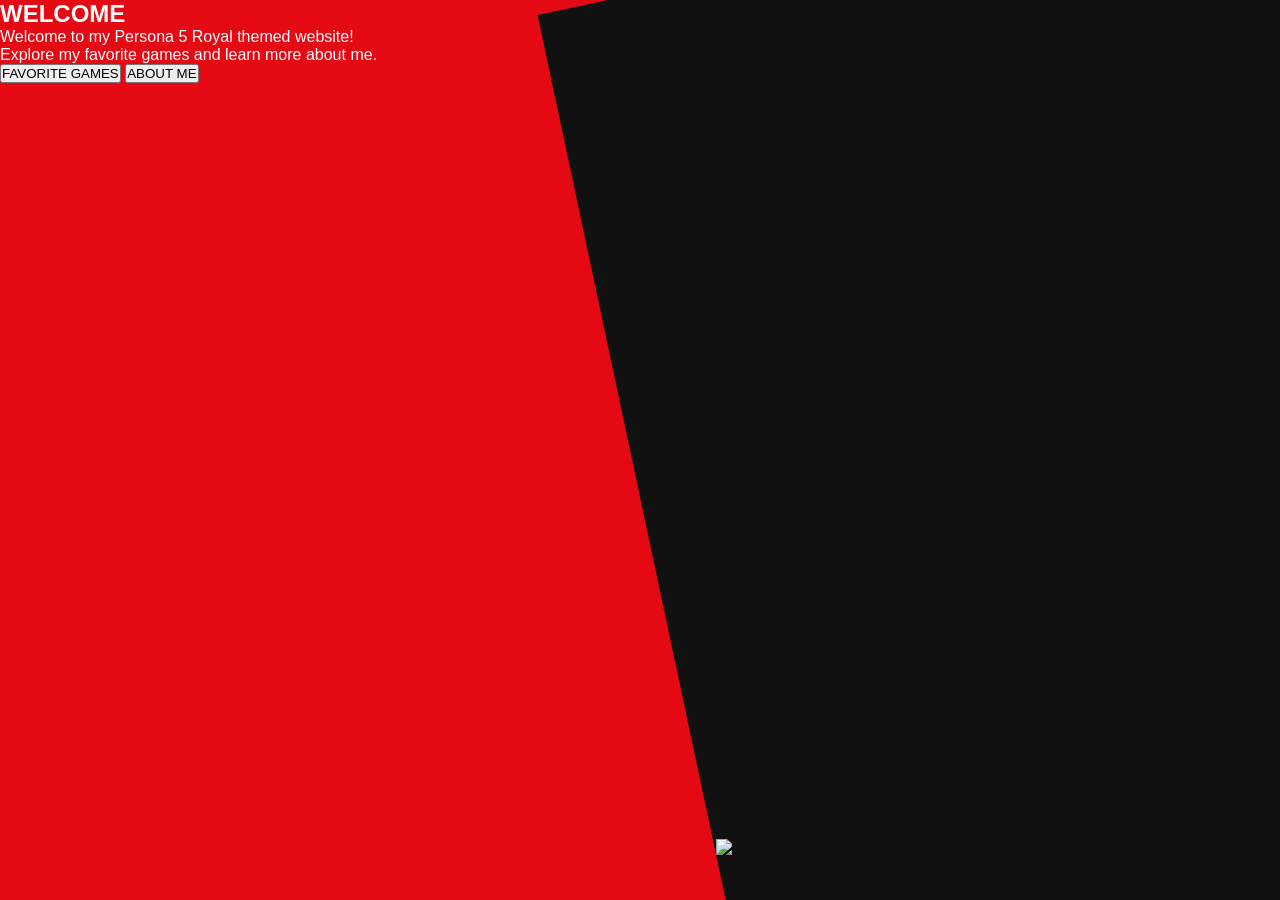
==== index.html @ f6bbac30 "Rename HTML.html to index.html" ====
<!DOCTYPE html>
<html lang="en">

<head>
    <meta charset="UTF-8">
    <meta name="viewport" content="width=device-width, initial-scale=1.0">

    <title>My Persona 5 Royal Website</title>

    <link rel="stylesheet" href="style.css">
</head>

<body>
   

    <!-- Background -->
    <div class="background"></div>

    <!-- Music -->
    <audio id="music" loop>
        <source src="assets/music.mp3" type="audio/mpeg">
    </audio>

    <!-- Button Sound -->
    <audio id="sfx">
        <source src="assets/sfx.mp3" type="audio/mpeg">
    </audio>


    <!-- HOME PAGE -->
    <section id="home" class="page active">

        <img src="assets/menu1.png" class="menu-image">

        <div class="content">

            <h1>WELCOME</h1>

            <p>
                Welcome to my Persona 5 Royal themed website!
            </p>

            <p>
                Explore my favorite games and learn more about me.
            </p>

            <div class="buttons">

                <button onclick="showPage('games')">
                    FAVORITE GAMES
                </button>

                <button onclick="showPage('about')">
                    ABOUT ME
                </button>

            </div>

        </div>

    </section>


    <!-- FAVORITE GAMES PAGE -->
    <section id="games" class="page">

        <img src="assets/menu2.png" class="menu-image">

        <div class="content">

            <h1>FAVORITE GAMES</h1>

            <div class="game-list">

                <div class="game">
                    <h2>GAME 1</h2>
                    <p>Write a short description here.</p>
                </div>

                <div class="game">
                    <h2>GAME 2</h2>
                    <p>Write a short description here.</p>
                </div>

                <div class="game">
                    <h2>GAME 3</h2>
                    <p>Write a short description here.</p>
                </div>

            </div>

            <button onclick="showPage('home')">
                BACK
            </button>

        </div>

    </section>


    <!-- ABOUT ME PAGE -->
    <section id="about" class="page">

        <img src="assets/menu3.png" class="menu-image">

        <div class="content">

            <h1>ABOUT ME</h1>

            <img src="assets/aboutme.png"
                 class="about-image"
                 alt="About Me">

            <p>
                Hello! My name is YOUR NAME.
            </p>

            <p>
                I am a first-year college student.
            </p>

            <p>
                I enjoy gaming, watching anime, and
                spending time with my friends.
            </p>

            <p>
                This website was created as a simple
                introduction about myself and my interests.
            </p>

            <a href="assets/cv.pdf" download>
                <button>
                    DOWNLOAD CV
                </button>
            </a>

            <button onclick="showPage('home')">
                BACK
            </button>

        </div>

    </section>



    <script src="java.js"> </script>

</body>

</html>
---- style.css ----
* {
    box-sizing: border-box;
    margin: 0;
    padding: 0;
}

body {
    cursor: url(normal.png), auto;
    font-family: Arial, sans-serif;
    background: #111;
    color: white;
    overflow: hidden;
}


/* =========================
   BACKGROUND
   ========================= */

.background {
    position: fixed;
    width: 100%;
    height: 100%;
    background: #e50914;
    z-index: -1;
}


/* Black diagonal shape */

.background::after {
    content: "";
    position: absolute;
    width: 70%;
    height: 120%;
    background: #111;
    transform: rotate(-12deg);
    right: -20%;
    top: -10%;
}


/* =========================
   PAGES
   ========================= */

.page {
    display: none;
    position: relative;
    width: 100%;
    height: 100vh;
    overflow: hidden;
}

.page.active {
    display: block;
}


/* =========================
   MENU IMAGE
   ========================= */

.menu-image {
    position: absolute;
    width: 45%;
    max-width: 500px;
    right: 5%;
    bottom: 5%;

    max-height: 80vh;
    object-fit: contain;

    z-index:

    button, a{cursor: url(normal.png), pointer;

    }
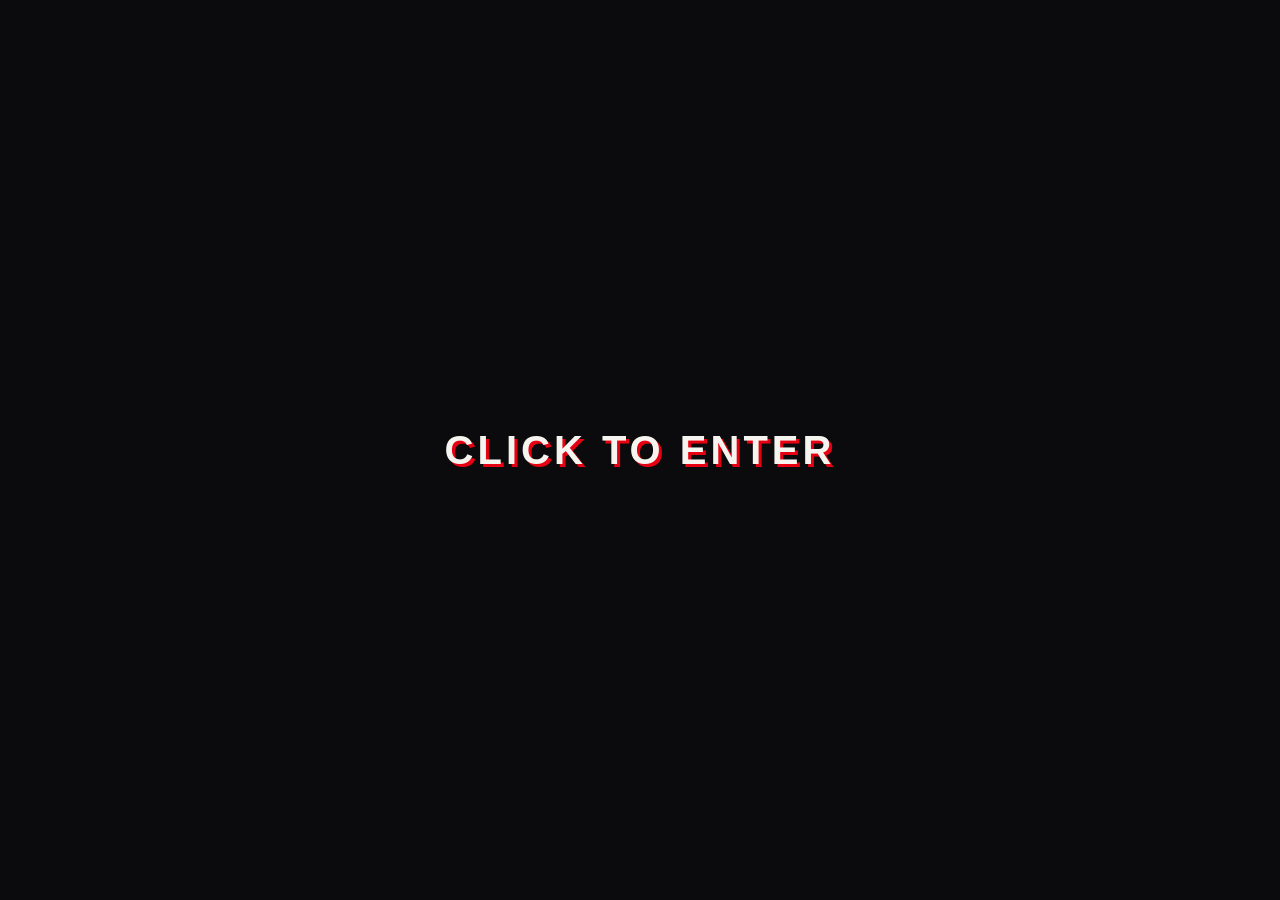
==== commit 72b9d3a0: "Rename HTML.html to index.html" ====
--- a/index.html
+++ b/index.html
@@ -1,152 +1,122 @@
 <!DOCTYPE html>
 <html lang="en">
+<head>
+  <meta charset="UTF-8">
+  <meta name="viewport" content="width=device-width, initial-scale=1.0">
+  <title>My Portfolio</title>
+  <link rel="stylesheet" href="style.css">
+</head>
+<body data-screen="home">
 
-<head>
-    <meta charset="UTF-8">
-    <meta name="viewport" content="width=device-width, initial-scale=1.0">
+<!-- INTRO SCREEN -->
+<div id="intro">
+  <h1>CLICK TO ENTER</h1>
+</div>
 
-    <title>My Persona 5 Royal Website</title>
+<!-- MENU TRANSITION IMAGES -->
+<img class="menu-art" id="art-home"     src="home.jpg"    alt="">
+<img class="menu-art" id="art-projects" src="about.jpg"   alt="">
+<img class="menu-art" id="art-skills"   src="skills.jpg"  alt="">
+<img class="menu-art" id="art-about"    src="about.jpg"   alt="">
 
-    <link rel="stylesheet" href="style.css">
-</head>
+<!-- BACKGROUND -->
+<div id="bg"></div>
+<div id="slash"></div>
 
-<body>
-   
+<!-- SCREEN WIPE -->
+<div id="wipe">
+  <div class="pane p1"></div>
+  <div class="pane p2"></div>
+  <div class="pane p3"></div>
+</div>
 
-    <!-- Background -->
-    <div class="background"></div>
+<!-- MAIN APP -->
+<div id="app">
 
-    <!-- Music -->
-    <audio id="music" loop>
-        <source src="assets/music.mp3" type="audio/mpeg">
-    </audio>
+  <!-- TOP BAR -->
+  <div id="topbar">
+    <div class="tag">Webpage //Kwer Dustin</div>
+    <div class="tag white">IT Student</div>
+  </div>
 
-    <!-- Button Sound -->
-    <audio id="sfx">
-        <source src="assets/sfx.mp3" type="audio/mpeg">
-    </audio>
+  <!-- HOME SCREEN -->
+  <div class="screen active" id="home">
+    <p class="eyebrow">WELCOME TO MY SITE</p>
+    <h1 class="big-name">Everyone</h1>
+    <p class="tagline">1st year IT student. Doing some basic repository things and prototype</p>
 
+    <div class="menu">
+      <button class="menu-btn selected" data-go="projects">PROJECTS</button>
+      <button class="menu-btn" data-go="skills">SKILLS</button>
+      <button class="menu-btn" data-go="about">ABOUT</button>
+      <button class="menu-btn" data-go="contact">CONTACT</button>
+    </div>
+  </div>
 
-    <!-- HOME PAGE -->
-    <section id="home" class="page active">
+  <!-- PROJECTS SCREEN -->
+  <div class="screen" id="projects">
+    <h2 class="page-title">PROJECTS</h2>
+    <button class="back" data-back>← Back</button>
 
-        <img src="assets/menu1.png" class="menu-image">
+    <h3 class="section-title">MY WORK</h3>
+    <div class="cards" id="featured-cards"></div>
 
-        <div class="content">
+    <h3 class="section-title" id="repo-title">FAVOURITE GAMES</h3>
+    <p id="repo-status"></p>
+    <div class="cards" id="github-cards"></div>
+  </div>
 
-            <h1>WELCOME</h1>
+  <!-- SKILLS SCREEN -->
+  <div class="screen" id="skills">
+    <h2 class="page-title">SKILLS</h2>
+    <button class="back" data-back>← Back</button>
+    <div id="skills-list"></div>
+  </div>
 
-            <p>
-                Welcome to my Persona 5 Royal themed website!
-            </p>
+  <!-- ABOUT SCREEN -->
+  <div class="screen" id="about">
+    <h2 class="page-title">ABOUT</h2>
+    <button class="back" data-back>← Back</button>
 
-            <p>
-                Explore my favorite games and learn more about me.
-            </p>
+    <div class="paper">
+      <p>Hi! I'm a 1st year <strong>IT student</strong>. I'm learning to code and I love trying practice tutorials. When I'm not studying xD, I play games and work on my former classmate dev project.</p>
+    </div>
 
-            <div class="buttons">
+    <img src="me.jpg" alt="My Photo" class="about-photo">
+  </div>
 
-                <button onclick="showPage('games')">
-                    FAVORITE GAMES
-                </button>
+  <!-- CONTACT SCREEN -->
+  <div class="screen" id="contact">
+    <h2 class="page-title">CONTACT</h2>
+    <button class="back" data-back>← Back</button>
 
-                <button onclick="showPage('about')">
-                    ABOUT ME
-                </button>
+    <div class="paper">
+      <p>Send me a message or find me here:</p>
+    </div>
 
-            </div>
+    <div class="links">
+      <a href="mailto:kwerdustin.malate@cvsu.edu.ph">📧 CVSU Email</a>
+      <a href="https://github.com/kwerdustinmalate-oss" target="_blank">💻 GitHub</a>
+      <a href="https://www.facebook.com/kwerdustin.malate.3" target="_blank">🔗 Facebook</a>
+      <a href="https://www.instagram.com/kiyotaka__sento?stkn=ZDNrY2l2c2l1YWs0" target="_blank">📷 Instagram</a>
+    </div>
+  </div>
 
-        </div>
+  <!-- BOTTOM BAR -->
+  <div id="bottom">
+    <span>↑↓ Move</span>
+    <span>Enter Select</span>
+    <span>Esc Back</span>
+    <span id="clock"></span>
+  </div>
 
-    </section>
+</div>
 
+<!-- BACKGROUND MUSIC -->
+<audio id="music" loop>
+  <source src="background.mp3" type="audio/mpeg">
+</audio>
 
-    <!-- FAVORITE GAMES PAGE -->
-    <section id="games" class="page">
-
-        <img src="assets/menu2.png" class="menu-image">
-
-        <div class="content">
-
-            <h1>FAVORITE GAMES</h1>
-
-            <div class="game-list">
-
-                <div class="game">
-                    <h2>GAME 1</h2>
-                    <p>Write a short description here.</p>
-                </div>
-
-                <div class="game">
-                    <h2>GAME 2</h2>
-                    <p>Write a short description here.</p>
-                </div>
-
-                <div class="game">
-                    <h2>GAME 3</h2>
-                    <p>Write a short description here.</p>
-                </div>
-
-            </div>
-
-            <button onclick="showPage('home')">
-                BACK
-            </button>
-
-        </div>
-
-    </section>
-
-
-    <!-- ABOUT ME PAGE -->
-    <section id="about" class="page">
-
-        <img src="assets/menu3.png" class="menu-image">
-
-        <div class="content">
-
-            <h1>ABOUT ME</h1>
-
-            <img src="assets/aboutme.png"
-                 class="about-image"
-                 alt="About Me">
-
-            <p>
-                Hello! My name is YOUR NAME.
-            </p>
-
-            <p>
-                I am a first-year college student.
-            </p>
-
-            <p>
-                I enjoy gaming, watching anime, and
-                spending time with my friends.
-            </p>
-
-            <p>
-                This website was created as a simple
-                introduction about myself and my interests.
-            </p>
-
-            <a href="assets/cv.pdf" download>
-                <button>
-                    DOWNLOAD CV
-                </button>
-            </a>
-
-            <button onclick="showPage('home')">
-                BACK
-            </button>
-
-        </div>
-
-    </section>
-
-
-
-    <script src="java.js"> </script>
-
+<script src="Java.js" defer></script>
 </body>
-
 </html>
--- a/style.css
+++ b/style.css
@@ -1,79 +1,461 @@
-
-* {
-    box-sizing: border-box;
-    margin: 0;
-    padding: 0;
-}
+/* ============ RESET ============ */
+* { margin: 0; padding: 0; box-sizing: border-box; }
 
 body {
-    cursor: url(normal.png), auto;
-    font-family: Arial, sans-serif;
-    background: #111;
-    color: white;
-    overflow: hidden;
-}
-
-
-/* =========================
-   BACKGROUND
-   ========================= */
-
-.background {
-    position: fixed;
-    width: 100%;
-    height: 100%;
-    background: #e50914;
-    z-index: -1;
-}
-
-
-/* Black diagonal shape */
-
-.background::after {
-    content: "";
-    position: absolute;
-    width: 70%;
-    height: 120%;
-    background: #111;
-    transform: rotate(-12deg);
-    right: -20%;
-    top: -10%;
-}
-
-
-/* =========================
-   PAGES
-   ========================= */
-
-.page {
-    display: none;
-    position: relative;
-    width: 100%;
-    height: 100vh;
-    overflow: hidden;
-}
-
-.page.active {
-    display: block;
-}
-
-
-/* =========================
-   MENU IMAGE
-   ========================= */
-
-.menu-image {
-    position: absolute;
-    width: 45%;
-    max-width: 500px;
-    right: 5%;
-    bottom: 5%;
-
-    max-height: 80vh;
-    object-fit: contain;
-
-    z-index:
-
-    button, a{cursor: url(normal.png), pointer;
-
-    }+  font-family: 'Arial Black', Arial, sans-serif;
+  background: #0b0b0d;
+  color: #f6f4ef;
+  overflow: hidden;
+  height: 100vh;
+  cursor: url("normal.png"), auto;
+}
+
+button, a { cursor: url("link.png"), auto; }
+
+/* ============ BACKGROUND ============ */
+#bg {
+  position: fixed;
+  inset: 0;
+  background: repeating-linear-gradient(
+    115deg,
+    #e60012 0 46px,
+    #a3000c 46px 52px,
+    #e60012 52px 120px,
+    #c4000f 120px 126px
+  );
+  animation: slide 20s linear infinite;
+  z-index: 0;
+}
+
+@keyframes slide {
+  from { background-position: 0 0; }
+  to   { background-position: 520px 0; }
+}
+
+/* ============ MENU TRANSITION IMAGES ============ */
+.menu-art {
+  position: fixed;
+  inset: 0;
+  width: 100%;
+  height: 100%;
+  object-fit: cover;
+  z-index: 1;
+  opacity: 0;
+  pointer-events: none;
+  transition: opacity 0.6s;
+}
+
+body[data-screen="home"]     #art-home,
+body[data-screen="projects"] #art-projects,
+body[data-screen="skills"]   #art-skills,
+body[data-screen="about"]    #art-about,
+body[data-screen="contact"]  #art-about {
+  opacity: 0.65;
+}
+
+/* ============ BLACK SLASH SHAPE ============ */
+#slash {
+  position: fixed;
+  inset: 0;
+  background: #0b0b0d;
+  clip-path: polygon(55% 0, 100% 0, 100% 100%, 40% 100%, 52% 55%, 45% 52%, 60% 20%, 51% 18%);
+  z-index: 0;
+  transition: clip-path 0.8s;
+}
+
+body.subpage #slash {
+  clip-path: polygon(0 0, 100% 0, 100% 100%, 0 100%, 0 55%, 0 52%, 0 20%, 0 18%);
+}
+
+/* ============ INTRO SCREEN ============ */
+#intro {
+  position: fixed;
+  inset: 0;
+  background: #0b0b0d;
+  display: flex;
+  align-items: center;
+  justify-content: center;
+  z-index: 100;
+  cursor: pointer;
+  transition: opacity 0.6s;
+}
+
+#intro h1 {
+  font-size: 40px;
+  letter-spacing: 4px;
+  color: #f6f4ef;
+  text-shadow: 3px 3px 0 #e60012;
+}
+
+#intro.hidden { opacity: 0; pointer-events: none; }
+
+/* ============ SCREEN WIPE ============ */
+#wipe { position: fixed; inset: 0; z-index: 50; pointer-events: none; }
+#wipe .pane { position: absolute; inset: 0; transform: translateX(-100%); }
+#wipe .p1 { background: #e60012; }
+#wipe .p2 { background: #0b0b0d; }
+#wipe .p3 { background: #f6f4ef; }
+#wipe.go .pane { animation: wipe 0.35s ease forwards; }
+#wipe.go .p1 { animation-delay: 0.05s; }
+#wipe.go .p2 { animation-delay: 0.02s; }
+
+@keyframes wipe {
+  0%   { transform: translateX(-100%); }
+  45%  { transform: translateX(0); }
+  55%  { transform: translateX(0); }
+  100% { transform: translateX(100%); }
+}
+
+/* ============ APP ============ */
+#app {
+  position: relative;
+  z-index: 2;
+  height: 100vh;
+  display: flex;
+  flex-direction: column;
+}
+
+#topbar {
+  display: flex;
+  justify-content: space-between;
+  padding: 18px 26px;
+}
+
+.tag {
+  background: #0b0b0d;
+  color: #f6f4ef;
+  padding: 6px 14px;
+  font-size: 14px;
+  text-transform: uppercase;
+  transform: rotate(-2deg);
+  letter-spacing: 1px;
+}
+
+.tag.white {
+  background: #f6f4ef;
+  color: #0b0b0d;
+  transform: rotate(2deg);
+}
+
+/* ============ SCREENS ============ */
+.screen {
+  position: absolute;
+  inset: 0;
+  padding: 20px 5vw 80px;
+  display: none;
+  overflow-y: auto;
+}
+
+.screen.active { display: block; }
+
+#home.active {
+  display: flex;
+  flex-direction: column;
+  justify-content: center;
+}
+
+/* ============ HOME ============ */
+.eyebrow {
+  font-size: 16px;
+  letter-spacing: 6px;
+  text-transform: uppercase;
+  margin-bottom: 12px;
+  font-weight: bold;
+}
+
+.big-name {
+  font-size: clamp(44px, 10vw, 130px);
+  line-height: 0.9;
+  letter-spacing: -3px;
+  margin-bottom: 20px;
+  text-shadow: 4px 4px 0 #0b0b0d;
+}
+
+.tagline {
+  max-width: 500px;
+  background: #0b0b0d;
+  padding: 12px 18px;
+  font-size: 18px;
+  transform: rotate(-1deg);
+  margin-bottom: 30px;
+  font-family: Arial, sans-serif;
+  font-weight: normal;
+}
+
+.menu {
+  display: flex;
+  flex-direction: column;
+  align-items: flex-start;
+  gap: 4px;
+}
+
+.menu-btn {
+  background: none;
+  border: none;
+  color: #f6f4ef;
+  font-family: inherit;
+  font-size: clamp(28px, 5vw, 60px);
+  font-weight: 900;
+  letter-spacing: -2px;
+  text-align: left;
+  padding: 2px 10px;
+  position: relative;
+  transition: transform 0.15s;
+}
+
+.menu-btn::before {
+  content: "";
+  position: absolute;
+  left: 0;
+  top: 15%;
+  height: 70%;
+  width: 0;
+  background: #0b0b0d;
+  transform: skewX(-16deg);
+  z-index: -1;
+  transition: width 0.2s;
+}
+
+.menu-btn.selected::before { width: 100%; }
+.menu-btn.selected { transform: translateX(14px); color: #e60012; }
+.menu-btn:hover { color: #e60012; }
+
+/* ============ SUBPAGE ============ */
+.page-title {
+  font-size: clamp(40px, 7vw, 90px);
+  letter-spacing: -2px;
+  margin-bottom: 20px;
+  display: inline-block;
+  border-bottom: 8px solid #e60012;
+  padding-bottom: 6px;
+}
+
+.back {
+  background: #f6f4ef;
+  color: #0b0b0d;
+  border: none;
+  font-family: inherit;
+  font-size: 13px;
+  font-weight: bold;
+  letter-spacing: 2px;
+  padding: 6px 14px;
+  margin-left: 20px;
+  transform: rotate(-2deg);
+}
+
+.back:hover { background: #e60012; color: #f6f4ef; }
+
+.section-title {
+  font-size: 22px;
+  text-transform: uppercase;
+  letter-spacing: 2px;
+  margin: 30px 0 16px;
+  border-left: 8px solid #f6f4ef;
+  padding-left: 12px;
+}
+
+/* ============ CARDS ============ */
+.cards {
+  display: grid;
+  grid-template-columns: repeat(auto-fill, minmax(300px, 1fr));
+  gap: 24px;
+  padding-bottom: 40px;
+}
+
+.card {
+  background: #f6f4ef;
+  color: #111;
+  padding: 20px;
+  text-decoration: none;
+  display: block;
+  transform: rotate(-1deg);
+  box-shadow: 8px 8px 0 rgba(0,0,0,0.4);
+  transition: transform 0.2s;
+  position: relative;
+  font-family: Arial, sans-serif;
+}
+
+.card:hover {
+  transform: rotate(0) scale(1.03);
+  box-shadow: 10px 10px 0 #0b0b0d;
+}
+
+.card h3 {
+  font-family: 'Arial Black', sans-serif;
+  font-size: 20px;
+  text-transform: uppercase;
+  margin-bottom: 10px;
+  color: #0b0b0d;
+}
+
+.card p {
+  font-size: 15px;
+  line-height: 1.4;
+  color: #333;
+  margin-bottom: 12px;
+}
+
+.card .lang {
+  position: absolute;
+  top: -12px;
+  right: 14px;
+  background: #0b0b0d;
+  color: #f6f4ef;
+  font-size: 12px;
+  font-weight: bold;
+  padding: 4px 10px;
+  text-transform: uppercase;
+  transform: rotate(2deg);
+}
+
+.card .go {
+  display: inline-block;
+  background: #e60012;
+  color: #fff;
+  padding: 6px 14px;
+  font-size: 13px;
+  font-weight: bold;
+  text-transform: uppercase;
+  transform: skewX(-10deg);
+}
+
+/* ============ SKILLS ============ */
+.skill-group { margin-bottom: 30px; max-width: 800px; }
+
+.skill-group h3 {
+  background: #f6f4ef;
+  color: #0b0b0d;
+  display: inline-block;
+  padding: 6px 14px;
+  font-size: 18px;
+  text-transform: uppercase;
+  transform: rotate(-1.5deg);
+  margin-bottom: 16px;
+  font-family: 'Arial Black', sans-serif;
+}
+
+.skill-row {
+  display: flex;
+  align-items: center;
+  gap: 14px;
+  margin-bottom: 12px;
+}
+
+.skill-row .name {
+  width: 200px;
+  font-size: 15px;
+  text-transform: uppercase;
+  font-family: Arial, sans-serif;
+  font-weight: bold;
+}
+
+.skill-bar {
+  flex: 1;
+  height: 18px;
+  background: rgba(0,0,0,0.5);
+  position: relative;
+  max-width: 400px;
+  transform: skewX(-18deg);
+}
+
+.skill-bar .fill {
+  position: absolute;
+  inset: 0;
+  width: 0;
+  background: #f6f4ef;
+  transition: width 1s;
+}
+
+.skill-row .lv {
+  font-size: 14px;
+  font-weight: bold;
+  width: 50px;
+  text-align: right;
+}
+
+/* ============ PAPER ============ */
+.paper {
+  background: #f6f4ef;
+  color: #111;
+  max-width: 700px;
+  padding: 30px;
+  font-size: 18px;
+  line-height: 1.6;
+  transform: rotate(-0.5deg);
+  box-shadow: 10px 10px 0 rgba(0,0,0,0.5);
+  margin-bottom: 30px;
+  font-family: Arial, sans-serif;
+}
+
+.paper strong { color: #e60012; }
+
+/* ============ LINKS ============ */
+.links { display: flex; flex-wrap: wrap; gap: 16px; }
+
+.links a {
+  background: #0b0b0d;
+  color: #f6f4ef;
+  text-decoration: none;
+  font-size: 18px;
+  font-weight: bold;
+  padding: 14px 24px;
+  text-transform: uppercase;
+  transform: skewX(-8deg);
+  box-shadow: 6px 6px 0 rgba(0,0,0,0.4);
+  transition: background 0.15s, transform 0.15s;
+}
+
+.links a:hover {
+  background: #e60012;
+  transform: skewX(-8deg) scale(1.05);
+}
+
+/* ============ BOTTOM BAR ============ */
+#bottom {
+  position: absolute;
+  bottom: 0;
+  left: 0;
+  right: 0;
+  padding: 14px 26px;
+  display: flex;
+  gap: 22px;
+  font-size: 13px;
+  letter-spacing: 2px;
+  text-transform: uppercase;
+  z-index: 4;
+  font-family: Arial, sans-serif;
+  background: linear-gradient(to top, rgba(11,11,13,0.9), transparent);
+}
+
+
+/* ============ ABOUT SCREEN ============ */
+#about {
+  position: relative !important;
+  overflow: hidden !important;
+}
+
+#about .paper {
+  margin-top: 180px !important;
+  max-width: 420px !important;
+  margin-left: 0 !important;
+  margin-right: auto !important;
+}
+
+.about-photo {
+  position: absolute !important;
+  top: 100px !important;
+  right: 40px !important;
+  left: auto !important;
+  width: 380px !important;
+  transform: rotate(3deg) !important;
+  box-shadow: 12px 12px 0 #0b0b0d !important;
+  border: 6px solid #f6f4ef !important;
+  z-index: 10 !important;
+  pointer-events: none !important;
+  display: none;
+}
+
+#about.active .about-photo {
+  display: block !important;
+}
+#bottom #clock { margin-left: auto; opacity: 0.8; }
